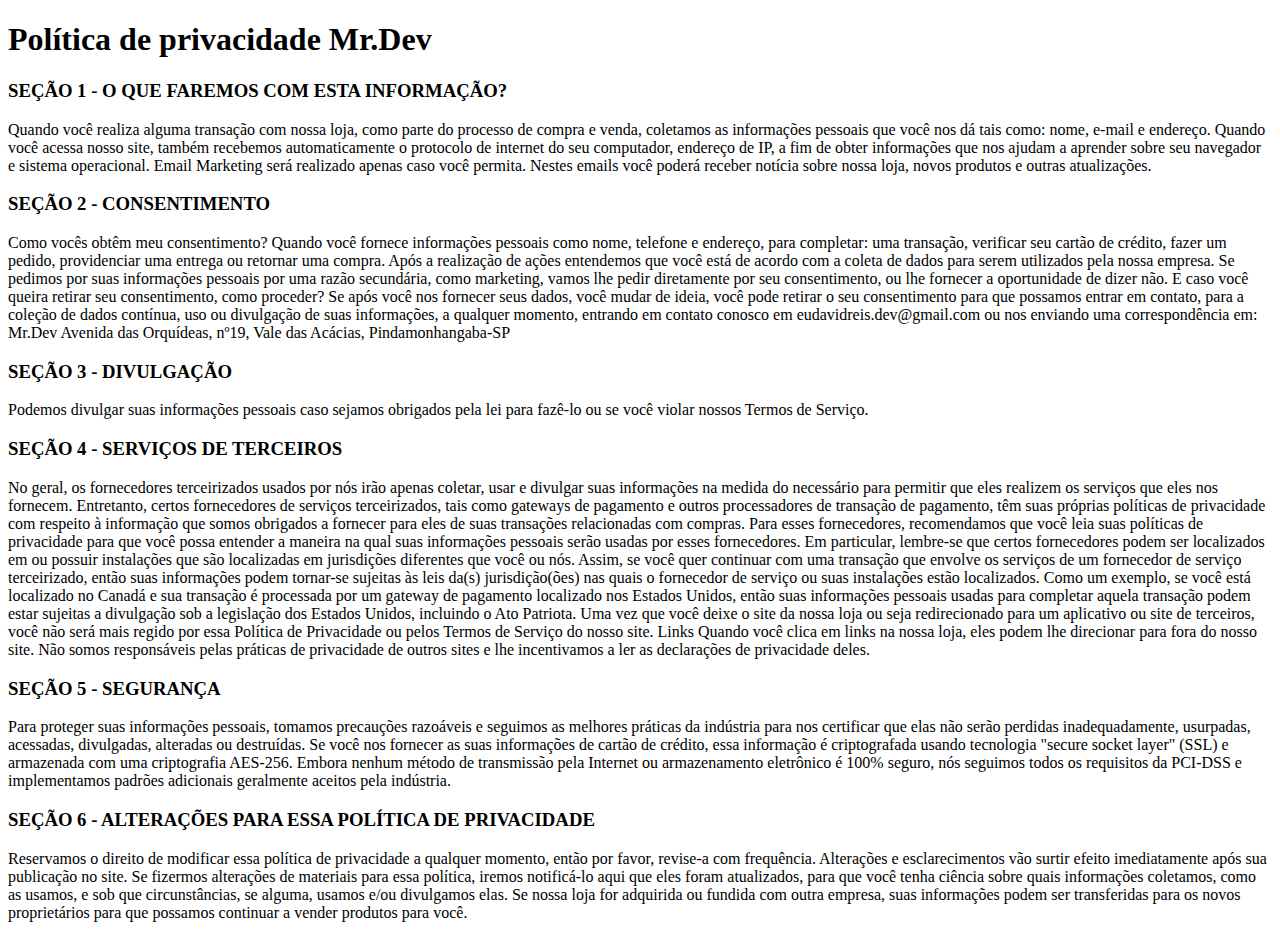
==== politica.html @ ff8b0ddc "Add files via upload" ====
<!DOCTYPE html>
<html lang="en">
<head>
    <meta charset="UTF-8">
    <meta http-equiv="X-UA-Compatible" content="IE=edge">
    <meta name="viewport" content="width=device-width, initial-scale=1.0">
    <title>Política de privacidade Mr.Dev</title>
    <link rel="icon" href="./imgs/icon.png">
    <link href="https://cdn.jsdelivr.net/npm/bootstrap@5.1.1/dist/css/bootstrap.min.css" rel="stylesheet" integrity="sha384-F3w7mX95PdgyTmZZMECAngseQB83DfGTowi0iMjiWaeVhAn4FJkqJByhZMI3AhiU" crossorigin="anonymous">
</head>
<body>
    <div class="content-center bg-dark mb-2 p-4">
        <h1 class="text-white text-center">Política de privacidade Mr.Dev</h1>
    </div>

    <div class="container p-5 mb-5">
        <h3>SEÇÃO 1 - O QUE FAREMOS COM ESTA INFORMAÇÃO?</h3>
<p>Quando você realiza alguma transação com nossa loja, como parte do processo de compra e venda, coletamos as informações pessoais que você nos dá tais como: nome, e-mail e endereço.

    Quando você acessa nosso site, também recebemos automaticamente o protocolo de internet do seu computador, endereço de IP, a fim de obter informações que nos ajudam a aprender sobre seu navegador e sistema operacional.
    
    Email Marketing será realizado apenas caso você permita. Nestes emails você poderá receber notícia sobre nossa loja, novos produtos e outras atualizações.
    </p>

<h3>SEÇÃO 2 - CONSENTIMENTO</h3>

<p>Como vocês obtêm meu consentimento?

    Quando você fornece informações pessoais como nome, telefone e endereço, para completar: uma transação, verificar seu cartão de crédito, fazer um pedido, providenciar uma entrega ou retornar uma compra. Após a realização de ações entendemos que você está de acordo com a coleta de dados para serem utilizados pela nossa empresa.
    
    Se pedimos por suas informações pessoais por uma razão secundária, como marketing, vamos lhe pedir diretamente por seu consentimento, ou lhe fornecer a oportunidade de dizer não.
    
    E caso você queira retirar seu consentimento, como proceder?
    
    Se após você nos fornecer seus dados, você mudar de ideia, você pode retirar o seu consentimento para que possamos entrar em contato, para a coleção de dados contínua, uso ou divulgação de suas informações, a qualquer momento, entrando em contato conosco em eudavidreis.dev@gmail.com ou nos enviando uma correspondência em: Mr.Dev Avenida das Orquídeas, nº19, Vale das Acácias, Pindamonhangaba-SP</p>

<h3>SEÇÃO 3 - DIVULGAÇÃO</h3>

<p>Podemos divulgar suas informações pessoais caso sejamos obrigados pela lei para fazê-lo ou se você violar nossos Termos de Serviço.</p>

<h3>SEÇÃO 4 - SERVIÇOS DE TERCEIROS</h3>
<p>No geral, os fornecedores terceirizados usados por nós irão apenas coletar, usar e divulgar suas informações na medida do necessário para permitir que eles realizem os serviços que eles nos fornecem.

    Entretanto, certos fornecedores de serviços terceirizados, tais como gateways de pagamento e outros processadores de transação de pagamento, têm suas próprias políticas de privacidade com respeito à informação que somos obrigados a fornecer para eles de suas transações relacionadas com compras.
    
    Para esses fornecedores, recomendamos que você leia suas políticas de privacidade para que você possa entender a maneira na qual suas informações pessoais serão usadas por esses fornecedores.
    
    Em particular, lembre-se que certos fornecedores podem ser localizados em ou possuir instalações que são localizadas em jurisdições diferentes que você ou nós. Assim, se você quer continuar com uma transação que envolve os serviços de um fornecedor de serviço terceirizado, então suas informações podem tornar-se sujeitas às leis da(s) jurisdição(ões) nas quais o fornecedor de serviço ou suas instalações estão localizados.
    
    Como um exemplo, se você está localizado no Canadá e sua transação é processada por um gateway de pagamento localizado nos Estados Unidos, então suas informações pessoais usadas para completar aquela transação podem estar sujeitas a divulgação sob a legislação dos Estados Unidos, incluindo o Ato Patriota.
    
    Uma vez que você deixe o site da nossa loja ou seja redirecionado para um aplicativo ou site de terceiros, você não será mais regido por essa Política de Privacidade ou pelos Termos de Serviço do nosso site.
    
    Links
    
    Quando você clica em links na nossa loja, eles podem lhe direcionar para fora do nosso site. Não somos responsáveis pelas práticas de privacidade de outros sites e lhe incentivamos a ler as declarações de privacidade deles.</p>

<h3>SEÇÃO 5 - SEGURANÇA</h3>
<p>Para proteger suas informações pessoais, tomamos precauções razoáveis e seguimos as melhores práticas da indústria para nos certificar que elas não serão perdidas inadequadamente, usurpadas, acessadas, divulgadas, alteradas ou destruídas.

    Se você nos fornecer as suas informações de cartão de crédito, essa informação é criptografada usando tecnologia "secure socket layer" (SSL) e armazenada com uma criptografia AES-256. Embora nenhum método de transmissão pela Internet ou armazenamento eletrônico é 100% seguro, nós seguimos todos os requisitos da PCI-DSS e implementamos padrões adicionais geralmente aceitos pela indústria.</p>

<h3>SEÇÃO 6 - ALTERAÇÕES PARA ESSA POLÍTICA DE PRIVACIDADE</h3>
<p>Reservamos o direito de modificar essa política de privacidade a qualquer momento, então por favor, revise-a com frequência. Alterações e esclarecimentos vão surtir efeito imediatamente após sua publicação no site. Se fizermos alterações de materiais para essa política, iremos notificá-lo aqui que eles foram atualizados, para que você tenha ciência sobre quais informações coletamos, como as usamos, e sob que circunstâncias, se alguma, usamos e/ou divulgamos elas.

    Se nossa loja for adquirida ou fundida com outra empresa, suas informações podem ser transferidas para os novos proprietários para que possamos continuar a vender produtos para você.</p>
    </div>
    
</body>
</html>
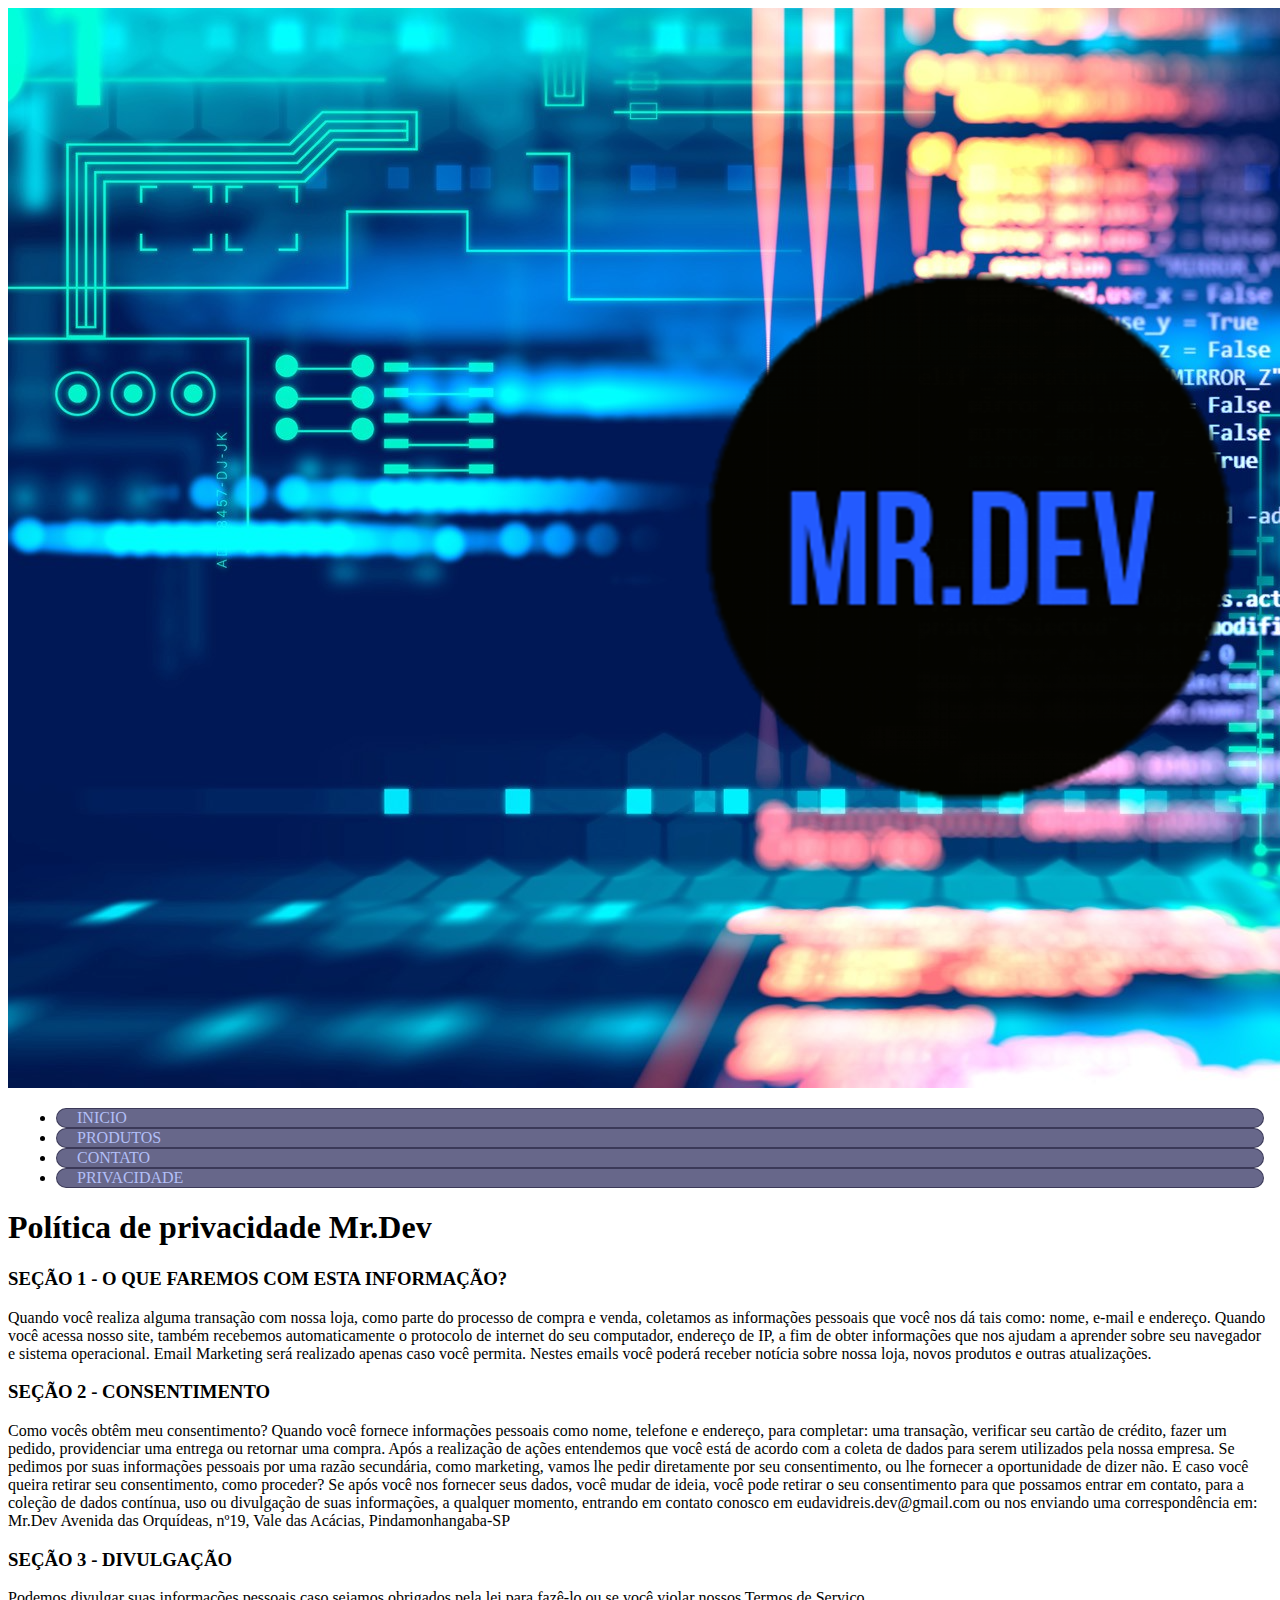
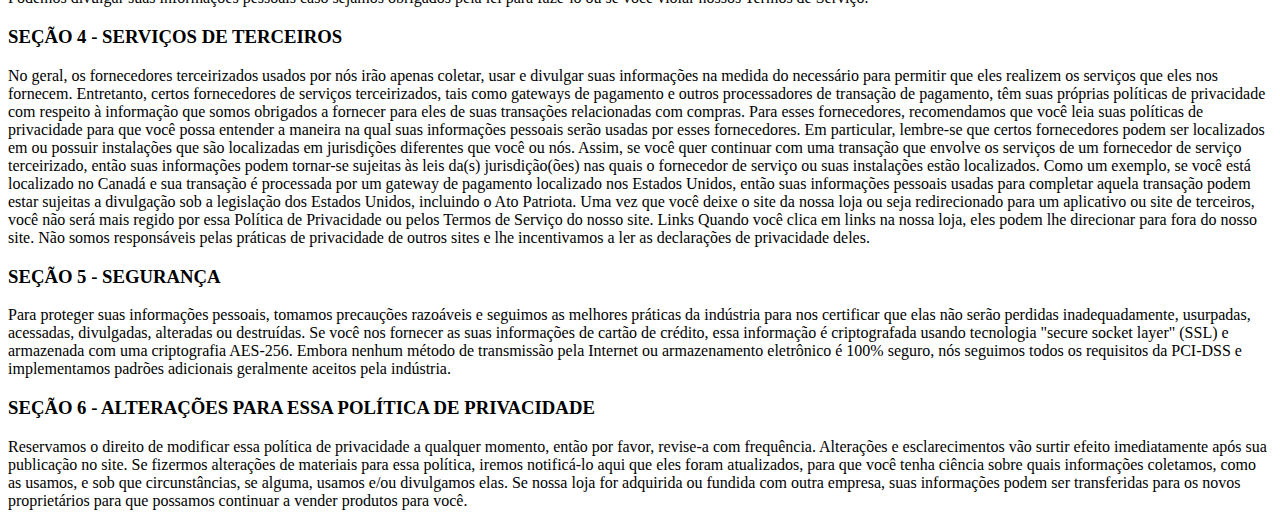
==== commit 073e8d0d: "Add files via upload" ====
--- a/politica.html
+++ b/politica.html
@@ -7,8 +7,36 @@
     <title>Política de privacidade Mr.Dev</title>
     <link rel="icon" href="./imgs/icon.png">
     <link href="https://cdn.jsdelivr.net/npm/bootstrap@5.1.1/dist/css/bootstrap.min.css" rel="stylesheet" integrity="sha384-F3w7mX95PdgyTmZZMECAngseQB83DfGTowi0iMjiWaeVhAn4FJkqJByhZMI3AhiU" crossorigin="anonymous">
+    <link rel="icon" href="./imgs/icon.png">
+    <link rel="stylesheet" href="./css/basic.css">
+
+    <!--Bootstrap-->
+    <link href="https://cdn.jsdelivr.net/npm/bootstrap@5.1.1/dist/css/bootstrap.min.css" rel="stylesheet" integrity="sha384-F3w7mX95PdgyTmZZMECAngseQB83DfGTowi0iMjiWaeVhAn4FJkqJByhZMI3AhiU" crossorigin="anonymous">
+
+    <script src="https://cdn.jsdelivr.net/npm/@popperjs/core@2.9.3/dist/umd/popper.min.js" integrity="sha384-W8fXfP3gkOKtndU4JGtKDvXbO53Wy8SZCQHczT5FMiiqmQfUpWbYdTil/SxwZgAN" crossorigin="anonymous"></script>
+
+    <script src="https://cdn.jsdelivr.net/npm/bootstrap@5.1.1/dist/js/bootstrap.min.js" integrity="sha384-skAcpIdS7UcVUC05LJ9Dxay8AXcDYfBJqt1CJ85S/CFujBsIzCIv+l9liuYLaMQ/" crossorigin="anonymous"></script>
+
 </head>
 <body>
+    <div class="carousel carousel-shadow">
+        <img src="./imgs/BannerLogo.png" class="img-fluid" alt="MR.DEV Banner">
+
+        <ul class="nav">
+            <li class="mynavitem">
+                <a class="" href="/index.html">Inicio</a>
+              </li>
+            <li class="mynavitem">
+              <a class="" href="#">Produtos</a>
+            </li>
+            <li class="mynavitem">
+              <a class="" href="#">Contato</a>
+            </li>
+            <li class="mynavitem">
+              <a class="" href="/politica.html">Privacidade</a>
+            </li>
+          </ul>
+    </div>
     <div class="content-center bg-dark mb-2 p-4">
         <h1 class="text-white text-center">Política de privacidade Mr.Dev</h1>
     </div>
--- a/css/basic.css
+++ b/css/basic.css
@@ -0,0 +1,24 @@
+.carousel-shadow{
+    
+}
+
+ul{
+    position: inherit;
+    top: -50px;
+    justify-content: center;
+}
+
+li{
+    background-color:rgba(1 ,1 , 60, 0.60);
+    border:1px solid #05001870;
+    border-radius: 250px;
+    margin-inline: 8px;
+}
+
+li a{
+    text-transform:uppercase;
+    color: #b2bff8;
+    padding: 50px 20px;
+    text-decoration: none;
+}
+
